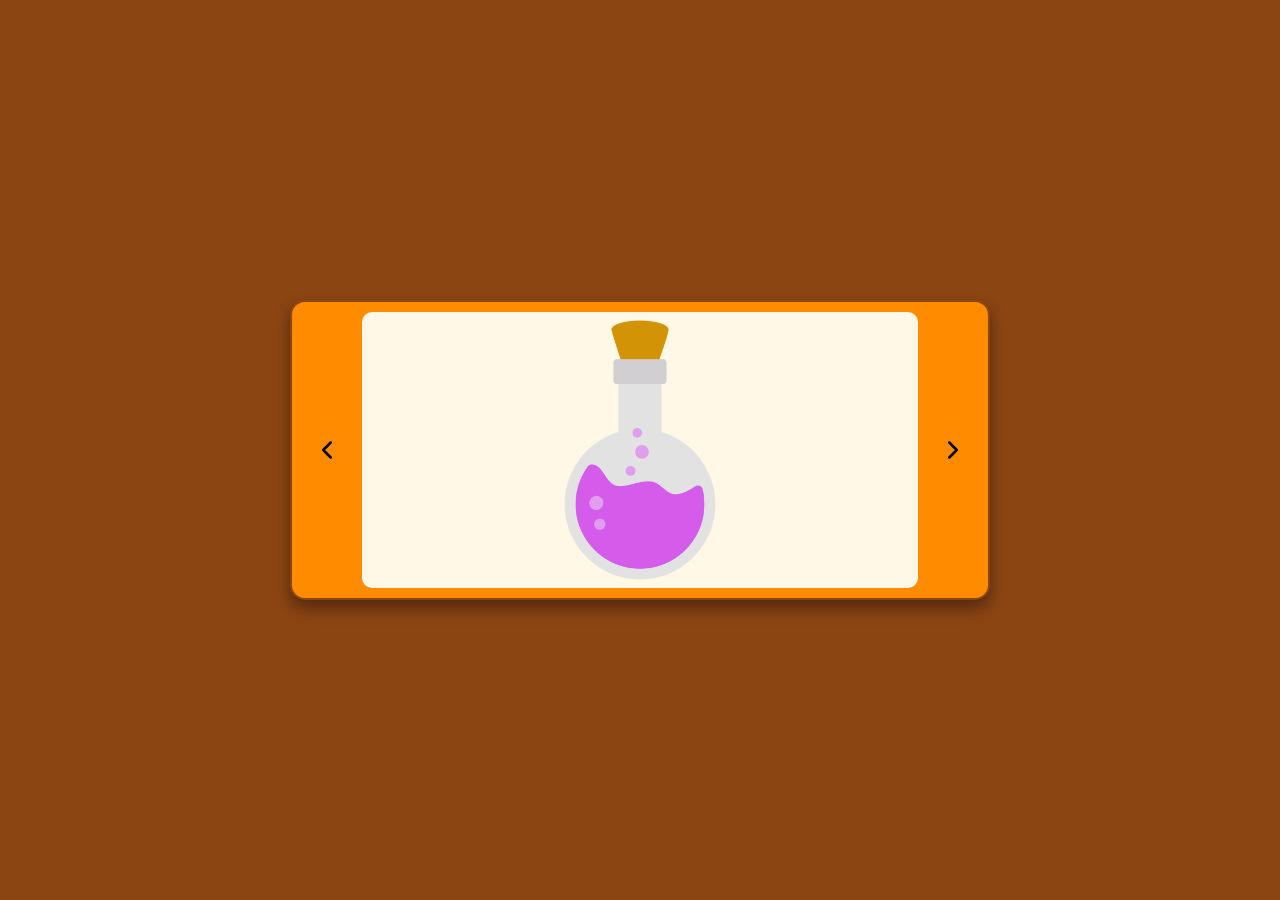
==== paginas/carrossel/index.html @ b6dc93aa "feat: add more infos for my site and a new windo" ====
<!doctype html>
<html lang="pt-br">
  <head>
    <meta charset="UTF-8" />
    <meta name="viewport" content="width=device-width, initial-scale=1.0" />
    <link rel="stylesheet" href="style.css" />
    <script type="module" src="./src/js/app.js"></script>
    <title>Carrosel</title>
  </head>
  <body>
    <header></header>
    <!--fim do footer-->
    <main>
      <section class="conteiner">
        <button id="BtnEsquerda" class="btnCarousel">
          <img src="./images/chevron-left.svg" alt="Anterior" />
        </button>

        <div id="potionCarrosel" class="Carousel">
          <article class="slide"></article>
        </div>

        <button id="BtnDireita" class="btnCarousel">
          <img src="./images/chevron-right.svg" alt="Próximo" />
        </button>
      </section>
    </main>

    <!--fim da main-->
    <footer></footer>
    <!--fim do footer-->
  </body>
</html>
---- paginas/carrossel/style.css ----
:root {
  /* ===== CORES PRINCIPAIS ===== */
  --marrom-principal: rgb(156, 86, 0);
  --marrom-secundario: rgb(155, 101, 0);
  --marrom-escuro: #8b4513;

  /* ===== CORES DE FUNDO ===== */
  --bege: beige;
  --bege-claro: #fff8e7;

  /* ===== CORES DE DESTAQUE ===== */
  --dourado: #ffd700;
  --laranja: #ff8c00;
  --laranja-claro: rgb(253, 155, 35);

  /* ===== CORES DE TEXTO ===== */
  --branco: #ffffff;
  --preto: #000000;
  --marrom-texto: #4a2600;

  /* ===== SOMBRAS ===== */
  --sombra: 0 4px 8px rgba(0, 0, 0, 0.3);
  --sombra-forte: 0 8px 16px rgba(0, 0, 0, 0.4);

  /* ===== BORDAS ===== */
  --borda: 2px solid var(--marrom-escuro);
  --borda-preta: 1px solid var(--preto);

  /* ===== GRADIENTES ===== */
  --gradiente-fundo: linear-gradient(
    180deg,
    var(--marrom-principal),
    var(--marrom-secundario)
  );

  --gradiente-dourado: linear-gradient(
    145deg,
    var(--dourado),
    #d4a017
  );

  /* ===== ARREDONDAMENTO ===== */
  --raio-pequeno: 6px;
  --raio-medio: 10px;
  --raio-grande: 15px;
}

/* ===== RESET ===== */
* {
  box-sizing: border-box;
}

html,
body {
  margin: 0;
  padding: 0;
}

/* ===== BODY ===== */
body {
  min-height: 100vh;
  background: var(--marrom-escuro);
}

/* ===== MAIN ===== */
main {
  width: 100%;
  min-height: 100vh;
  display: flex;
  justify-content: center;
  align-items: center;
  padding: 20px;
  background: var(--marrom-escuro);
}

/* ===== CONTAINER DO CARROSSEL ===== */
.conteiner {
  width: min(700px, 90%);
  height: 300px;
  display: flex;
  justify-content: space-between;
  align-items: center;
  gap: 10px;
  padding: 10px;
  background: var(--laranja);
  border: var(--borda);
  border-radius: var(--raio-grande);
  box-shadow: var(--sombra-forte);
}

/* ===== BOTÕES ===== */
#BtnEsquerda,
#BtnDireita {
  width: 50px;
  height: 50px;
  flex-shrink: 0;
  display: flex;
  justify-content: center;
  align-items: center;
  padding: 10px;
  cursor: pointer;
  user-select: none;
  background-color: transparent;
  border: none;
  border-radius: var(--raio-medio);
  transition: 0.2s ease;
}

/* ===== IMAGEM DOS BOTÕES ===== */
#BtnEsquerda img,
#BtnDireita img {
  width: 30px;
  height: 30px;
  pointer-events: none;
}

/* ===== HOVER DOS BOTÕES ===== */
#BtnEsquerda:hover,
#BtnDireita:hover {
  background-color: rgba(0, 0, 0, 0.2);
  transform: scale(1.1);
}

/* ===== CLICK DOS BOTÕES ===== */
#BtnEsquerda:active,
#BtnDireita:active {
  transform: scale(0.95);
}

/* ===== CARROSSEL ===== */
#potionCarrosel {
  width: 100%;
  height: 100%;
  display: flex;
  justify-content: center;
  align-items: center;
  overflow: hidden;

  /* Ajustes da Imagem de Fundo */
  background-position: center;
  background-size: contain; /* Exibe a imagem inteira sem cortar */
  background-repeat: no-repeat;
  background-color: var(--bege-claro);
  border-radius: var(--raio-medio);
  padding: 15px; /* Espaço para a poção respirar */
}

/* ===== SLIDE ===== */
#potionCarrosel .slide {
  width: 100%;
  height: 100%;
  display: flex;
  justify-content: center;
  align-items: center;
}

/* ===== RESPONSIVIDADE ===== */
@media (max-width: 600px) {
  .conteiner {
    width: 95%;
    height: 250px;
    padding: 5px;
    gap: 5px;
  }

  #BtnEsquerda,
  #BtnDireita {
    width: 40px;
    height: 40px;
    padding: 5px;
  }

  #BtnEsquerda img,
  #BtnDireita img {
    width: 25px;
    height: 25px;
  }
}
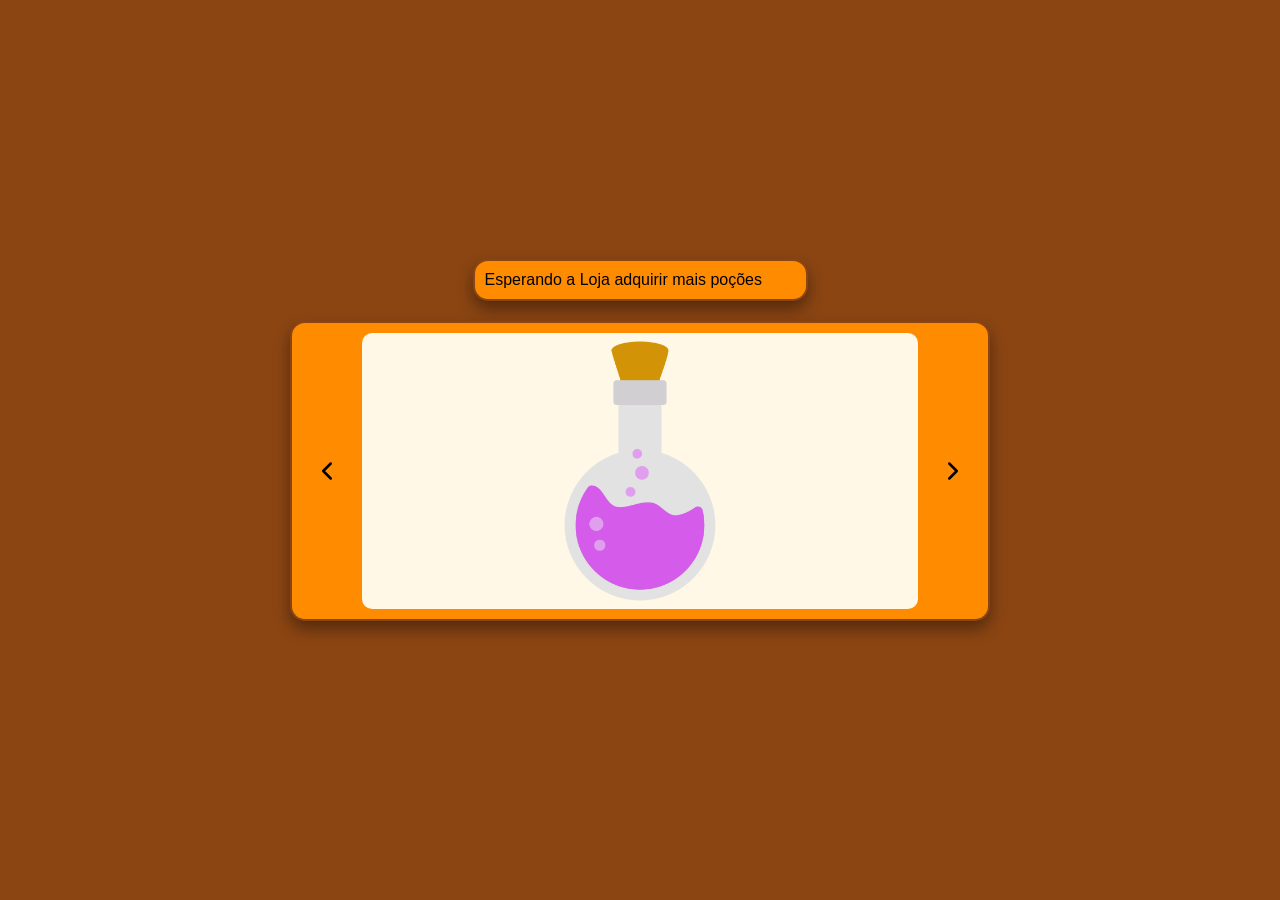
==== commit 274df7f1: "feat: add more things" ====
--- a/paginas/carrossel/index.html
+++ b/paginas/carrossel/index.html
@@ -8,7 +8,9 @@
     <title>Carrosel</title>
   </head>
   <body>
-    <header></header>
+    <header class="titulo">
+        Esperando a Loja adquirir mais poções
+    </header>
     <!--fim do footer-->
     <main>
       <section class="conteiner">
--- a/paginas/carrossel/style.css
+++ b/paginas/carrossel/style.css
@@ -33,11 +33,7 @@
     var(--marrom-secundario)
   );
 
-  --gradiente-dourado: linear-gradient(
-    145deg,
-    var(--dourado),
-    #d4a017
-  );
+  --gradiente-dourado: linear-gradient(145deg, var(--dourado), #d4a017);
 
   /* ===== ARREDONDAMENTO ===== */
   --raio-pequeno: 6px;
@@ -57,20 +53,79 @@
 }
 
 /* ===== BODY ===== */
+/* ===== BODY ===== */
 body {
   min-height: 100vh;
   background: var(--marrom-escuro);
+
+  /* Transforma o body em um container flexível em coluna */
+  display: flex;
+  flex-direction: column;
+  justify-content: center; /* Centraliza verticalmente na tela */
+  align-items: center; /* Centraliza horizontalmente tudo (header e main) */
+  gap: 20px; /* Cria um espaço seguro entre o header e o carrossel */
+  margin: 0;
+  padding: 20px;
+}
+
+/* ====== HEADER ======= */
+header {
+  border: var(--borda-preta);
+  border-radius: var(--raio-medio);
+  display: flex;
+  justify-content: center;
+  align-items: center;
+  padding: 10px 20px;
+  background: var(
+    --laranja
+  ); /* Se quiser que o header tenha a mesma cor do carrossel */
+  border: var(--borda);
+  box-shadow: var(--sombra-forte);
+
+  width: min(
+    700px,
+    90%
+  ); /* Mesma largura máxima do carrossel para ficarem alinhados simetricamente */
 }
 
 /* ===== MAIN ===== */
 main {
   width: 100%;
-  min-height: 100vh;
-  display: flex;
-  justify-content: center;
-  align-items: center;
-  padding: 20px;
-  background: var(--marrom-escuro);
+  display: flex;
+  justify-content: center;
+  align-items: center;
+  padding: 0; /* Removido o padding excessivo para o gap do body controlar o espaçamento */
+  background: transparent; /* Deixa o fundo transparente para herdar o marrom do body */
+}
+
+/* ====== HEADER ======= */
+header {
+  border: var(--borda-preta);
+  border-radius: var(--raio-medio);
+  display: flex;
+  justify-content: center;
+  align-items: center;
+  padding: 10px 20px;
+  background: var(
+    --laranja
+  ); /* Se quiser que o header tenha a mesma cor do carrossel */
+  border: var(--borda);
+  box-shadow: var(--sombra-forte);
+
+  width: min(
+    700px,
+    90%
+  ); /* Mesma largura máxima do carrossel para ficarem alinhados simetricamente */
+}
+
+/* ===== MAIN ===== */
+main {
+  width: 100%;
+  display: flex;
+  justify-content: center;
+  align-items: center;
+  padding: 0; /* Removido o padding excessivo para o gap do body controlar o espaçamento */
+  background: transparent; /* Deixa o fundo transparente para herdar o marrom do body */
 }
 
 /* ===== CONTAINER DO CARROSSEL ===== */
@@ -138,11 +193,11 @@
 
   /* Ajustes da Imagem de Fundo */
   background-position: center;
-  background-size: contain; /* Exibe a imagem inteira sem cortar */
+  background-size: contain;
   background-repeat: no-repeat;
   background-color: var(--bege-claro);
   border-radius: var(--raio-medio);
-  padding: 15px; /* Espaço para a poção respirar */
+  padding: 15px;
 }
 
 /* ===== SLIDE ===== */
@@ -175,4 +230,19 @@
     width: 25px;
     height: 25px;
   }
-}+}
+
+/* ===== TITULO ===== */
+.titulo {
+  font-family: Verdana, Geneva, Tahoma, sans-serif;
+  width: min(335px, 90%);
+  display: flex;
+  justify-content: space-between;
+  align-items: center;
+  gap: 10px;
+  padding: 10px;
+  background: var(--laranja);
+  border: var(--borda);
+  border-radius: var(--raio-grande);
+  box-shadow: var(--sombra-forte);
+}
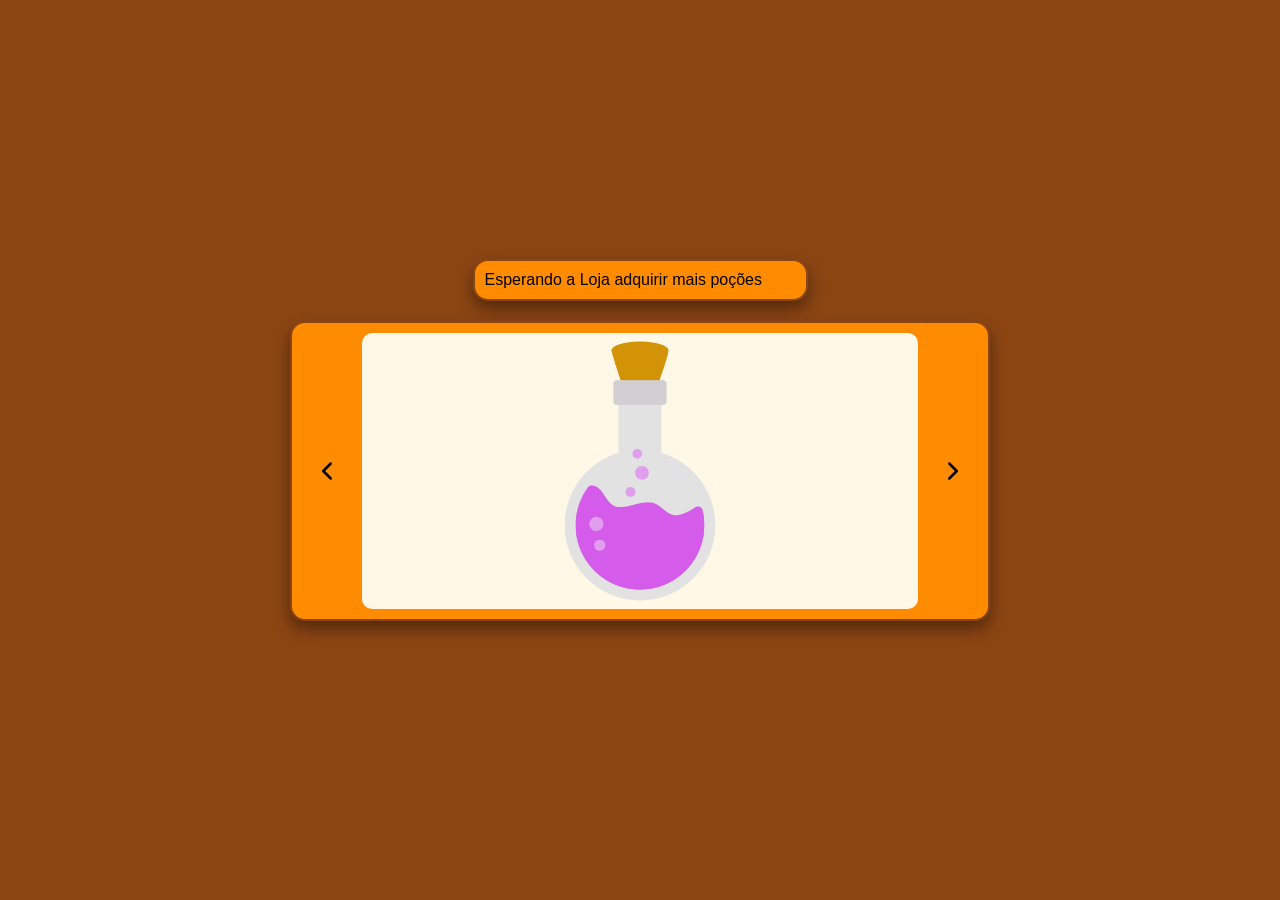
==== commit 12bc6243: "feat: add more function for the pages" ====
--- a/paginas/carrossel/index.html
+++ b/paginas/carrossel/index.html
@@ -4,7 +4,7 @@
     <meta charset="UTF-8" />
     <meta name="viewport" content="width=device-width, initial-scale=1.0" />
     <link rel="stylesheet" href="style.css" />
-    <script type="module" src="./src/js/app.js"></script>
+    <script type="module" src="./src/js/app.js" defer></script>
     <title>Carrosel</title>
   </head>
   <body>
